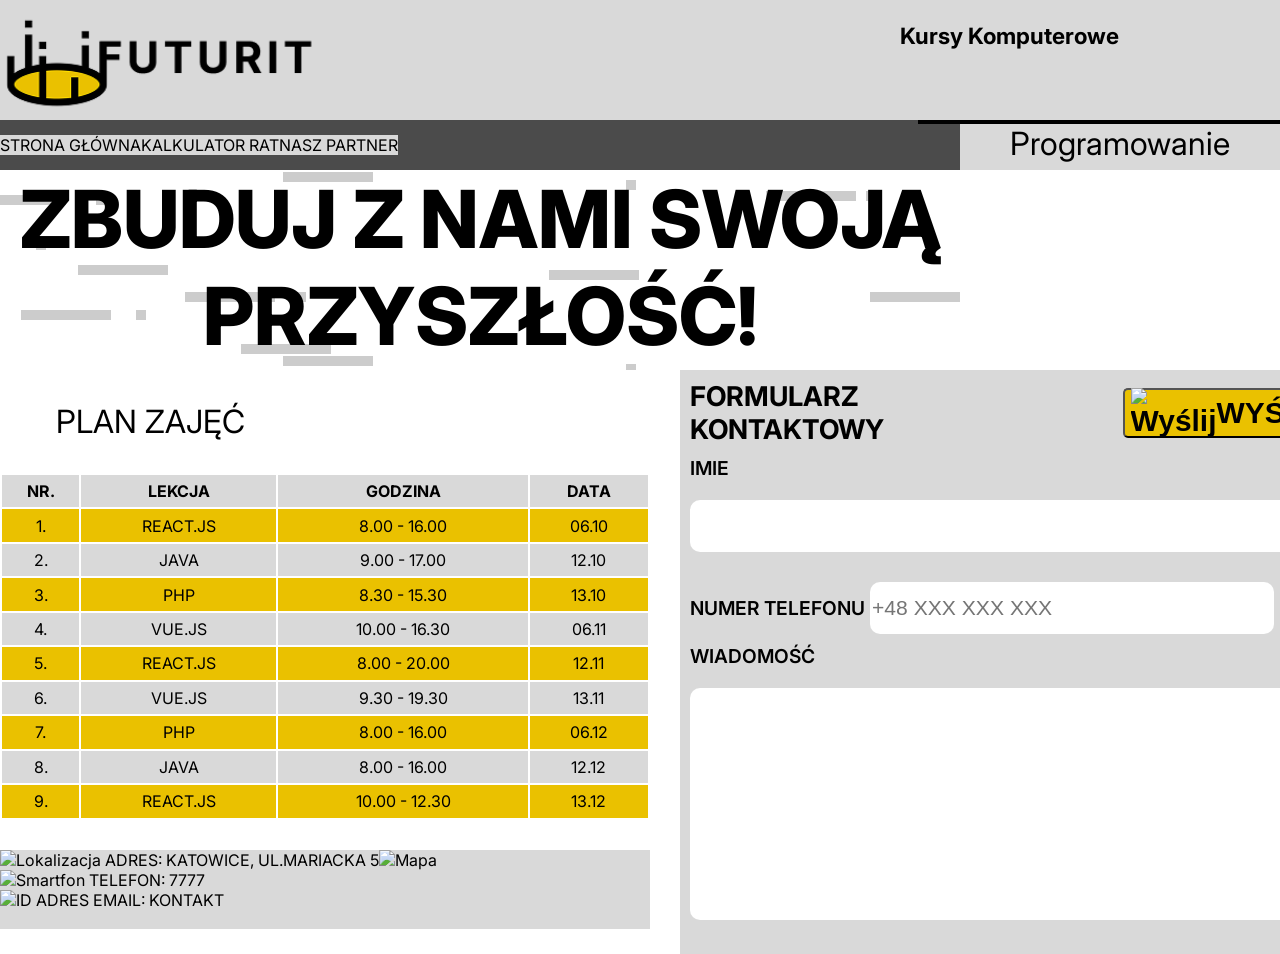
==== index.html @ 7f94a7f1 "Add files via upload" ====
<!DOCTYPE html>
<html lang="en">

<head>
    <meta charset="UTF-8">
    <meta name="viewport" content="width=device-width, initial-scale=1.0">
    <title>Document</title>
    <link rel="stylesheet" href="index.css">
</head>

<body>
    <nav class="futurit"><img src="498752202-ba5e4192-cb67-4ada-9306-887301d18d98.png" alt="Futurit" id="zdjecief">
        <section class="kursy">
            <h1>Kursy Komputerowe</h1>
        </section>
    </nav>
    <section class="git">
        <nav class="linki">
            <a href="#" id="sg">STRONA GŁÓWNA</a>
            <a href="#" id="kr">KALKULATOR RAT</a>
            <a href="#" id="np">NASZ PARTNER</a>
        </nav>
        <nav class="programowanie">
            <hr>
            <p class="prog">Programowanie</p>
        </nav>
    </section>
    <header class="tło">
        <p class="nami"> ZBUDUJ Z NAMI SWOJĄ PRZYSZŁOŚĆ!</p>
    </header>
    <section class="bigrodzic">
        <main>
            <section class="rodzic">
                <table>
                    <p class="plan">PLAN ZAJĘĆ</p>
                    <tr class="szary">
                        <th>NR.</th>
                        <th>LEKCJA</th>
                        <th>GODZINA</th>
                        <th>DATA</th>
                    </tr>
                    <tr class="zolty">
                        <td>1.</td>
                        <td>REACT.JS</td>
                        <td>8.00 - 16.00</td>
                        <td>06.10</td>
                    </tr>
                    <tr class="szary">
                        <td>2.</td>
                        <td>JAVA</td>
                        <td>9.00 - 17.00</td>
                        <td>12.10</td>
                    </tr>
                    <tr class="zolty">
                        <td>3.</td>
                        <td>PHP</td>
                        <td>8.30 - 15.30</td>
                        <td>13.10</td>
                    </tr>
                    <tr class="szary">
                        <td>4.</td>
                        <td>VUE.JS</td>
                        <td>10.00 - 16.30</td>
                        <td>06.11</td>
                    </tr>
                    <tr class="zolty">
                        <td>5.</td>
                        <td>REACT.JS</td>
                        <td>8.00 - 20.00</td>
                        <td>12.11</td>
                    </tr>
                    <tr class="szary">
                        <td>6.</td>
                        <td>VUE.JS</td>
                        <td>9.30 - 19.30</td>
                        <td>13.11</td>
                    </tr>
                    <tr class="zolty">
                        <td>7.</td>
                        <td>PHP</td>
                        <td>8.00 - 16.00</td>
                        <td>06.12</td>
                    </tr>
                    <tr class="szary">
                        <td>8.</td>
                        <td>JAVA</td>
                        <td>8.00 - 16.00</td>
                        <td>12.12</td>
                    </tr>
                    <tr class="zolty">
                        <td>9.</td>
                        <td>REACT.JS</td>
                        <td>10.00 - 12.30</td>
                        <td>13.12</td>
                    </tr>
                </table>
                <footer class="stopka">
                    <section class="rodz">
                        <label><img src="location-svgrepo-com.svg" alt="Lokalizacja" class="zdj"> ADRES: KATOWICE,
                            UL.MARIACKA 5</label>
                        <label><img src="smartphone-mobile-phone-svgrepo-com.svg" alt="Smartfon" class="zdj"> TELEFON:
                            7777</label>
                        <label><img src="id-card-svgrepo-com.svg" alt="ID" class="zdj"> ADRES EMAIL: <a
                                href="#">KONTAKT</a></label>
                    </section>
                    <section>
                        <img src="498753237-71de1c0b-3cdf-4ab1-b57c-8e6ebaf5f5a9.png" alt="Mapa" id="mapa">
                    </section>
                </footer>
            </section>
            <form action="#">
                <label class="formularz">FORMULARZ KONTAKTOWY
                    <button><img src="send-alt-2-svgrepo-com.svg" alt="Wyślij" id="send">WYŚLIJ</button>
                </label>
                <label class="la">IMIE
                    <input type="text" class="imie">
                </label>
                <label class="la">NUMER TELEFONU
                    <input type="number" placeholder="+48 XXX XXX XXX" class="numer">
                </label>
                <label class="la">WIADOMOŚĆ <input type="text" class="wiado"></label>
            </form>
        </main>
        <aside>
            <p>Programowanie</p>
            <article>
                <section>
                    <p>React.js</p>
                    <p>Cena: 5500 zł</p>
                    <p>Liczba godzin: 220</p>
                </section>
                <section>
                    <p>Vue.js</p>
                    <p>Cena: 3200 zł</p>
                    <p>Liczba godzin: 120</p>
                </section>
                <section>
                    <p>PHP</p>
                    <p>Cena: 9000 zł</p>
                    <p>Liczba godzin: 267</p>
                </section>
                <section>
                    <p>Java</p>
                    <p>Cena: 10000 zł</p>
                    <p>Liczba godzin: 300</p>
                </section>
            </article>
            <footer><img src="github-svgrepo-com.svg" alt="Github"></footer>
        </aside>
    </section>
</body>

</html>
---- index.css ----
@import url('https://fonts.googleapis.com/css2?family=Inter:ital,opsz,wght@0,14..32,100..900;1,14..32,100..900&display=swap');
body{
    font-family: "Inter";
    margin: 0;
}

.futurit{
    background-color: #D9D9D9;
    height: 120px;
    display: flex;
    justify-content: space-between;
}
.zdjecief{
    margin-left: 50px;
    height: 115px;
    width: 312px;
}
.kursy{
    display: flex;
    justify-self: flex-end;
    font-size: 120%;
    width: 320px;
    margin-right: 60px;
    text-align: center;
}
.linki{
    background-color: #4B4B4B;
    width: 75%;
    height: 50px;
    display: flex;
    align-items: center;
}
a{
    text-decoration: none;
    color: #000000;
    background-color: #D9D9D9
}
a:hover{
    background-color: #EAC100;
    transition: 0.2s;
}
.sg{
    background-color: #EAC100;
    margin-left: 40px;
    width: 150px;
    height: 35px;
    text-decoration: none;
    color: #000000;
    text-align: center;
    font-size: 90%;
}
.kr{
    text-decoration: none;
    color: #000000;
    margin-left: 20px;
    width: 150px;
    height: 35px;
    text-align: center;
    font-size: 90%;
}
.np{
    text-decoration: none;
    margin-left: 20px;
    color: #000000; 
    width: 150px;
    height: 35px;
    text-align: center;
    font-size: 90%;
}
.tło{
    font-size: 80px;
    font-weight: 800;
    text-align: center;
    height: 200px;
    width: 75%;
    background-image: url(498784722-05907420-fb08-4f53-9bf5-b3602198a61e.png);
}
.nami{
    margin: 0;
}
.plan{
    font-size: 200%;
    text-align: center;
    width: 300px;
}
.rodzic{
    width: 650px;
    height: 550px;
}
table{
    width: 100%;
    height: 63%;
}
.szary{
    background-color: #D9D9D9;
    width: 45%;
    text-align: center;
}
.zolty{
    background-color: #EAC100;
    width: 45%;
    text-align: center;
}
.stopka{
    background-color: #D9D9D9;
    height: 79px;
    margin-top: 30px;
    width: 650px;
    display: flex;
    flex-direction: row;
}
.zdj{
    width: 20px;
    height: 20px;
}
.rodz{
    display: flex;
    flex-direction: column;
}
.mapa{
    height: 79px;
    margin-left: 123px;
}
button{
    width: 230px;
    height: 50px;
    align-items: center;
    display: flex;
    flex-direction: row;
    background-color: #EAC100;
    margin-left: 150px;
    font-size: 110%;
    justify-content: center;
    font-weight: 700;
    border-radius: 5px;
}
main{
    display: flex;
    flex-direction: row;
}
.formularz{
    display: flex;
    flex-direction: row;
    align-items: center;
    font-size: 170%;
    font-weight: 700;
}
form{
    background-color: #D9D9D9;
    width: 46%;
    display: flex;
    flex-direction: column;
    padding: 10px;
    justify-self: end;
    margin-left: 30px;
}
.send{
    width: 50px;
    height: 50px;
}
.bigrodzic{
    display: flex;
    flex-direction: row;
}
.imie{
    margin-top: 20px;
    width: 700px;
    height: 50px;
    border-radius: 10px;
    border: none;
}
.numer{
    margin-top: 20px;
    width: 400px;
    height: 50px;
    border-radius: 10px;
    font-size: 110%;
    border: none;
}
.wiado{
    margin-top: 20px;
    width: 700px;
    height: 230px;
    border-radius: 10px;
    border: none;
}
.la{
    font-size: 120%;
    font-weight: 600;
    margin-top: 10px;
}
.programowanie{
    background-color: #D9D9D9;
    height: 50px;
    width: 25%;
    display: flex;
    align-items: center;
    flex-direction: column;
    font-size: 200%;
}
.git{
    display: flex;
    flex-direction: row;
    align-items: center;
}
hr{
    width: 400px;
    border: 2px solid #000000;
    margin: 0;
}
.prog{
    margin: 0;
}
aside{
    background-color: #D9D9D9;
    width: 500px;
}
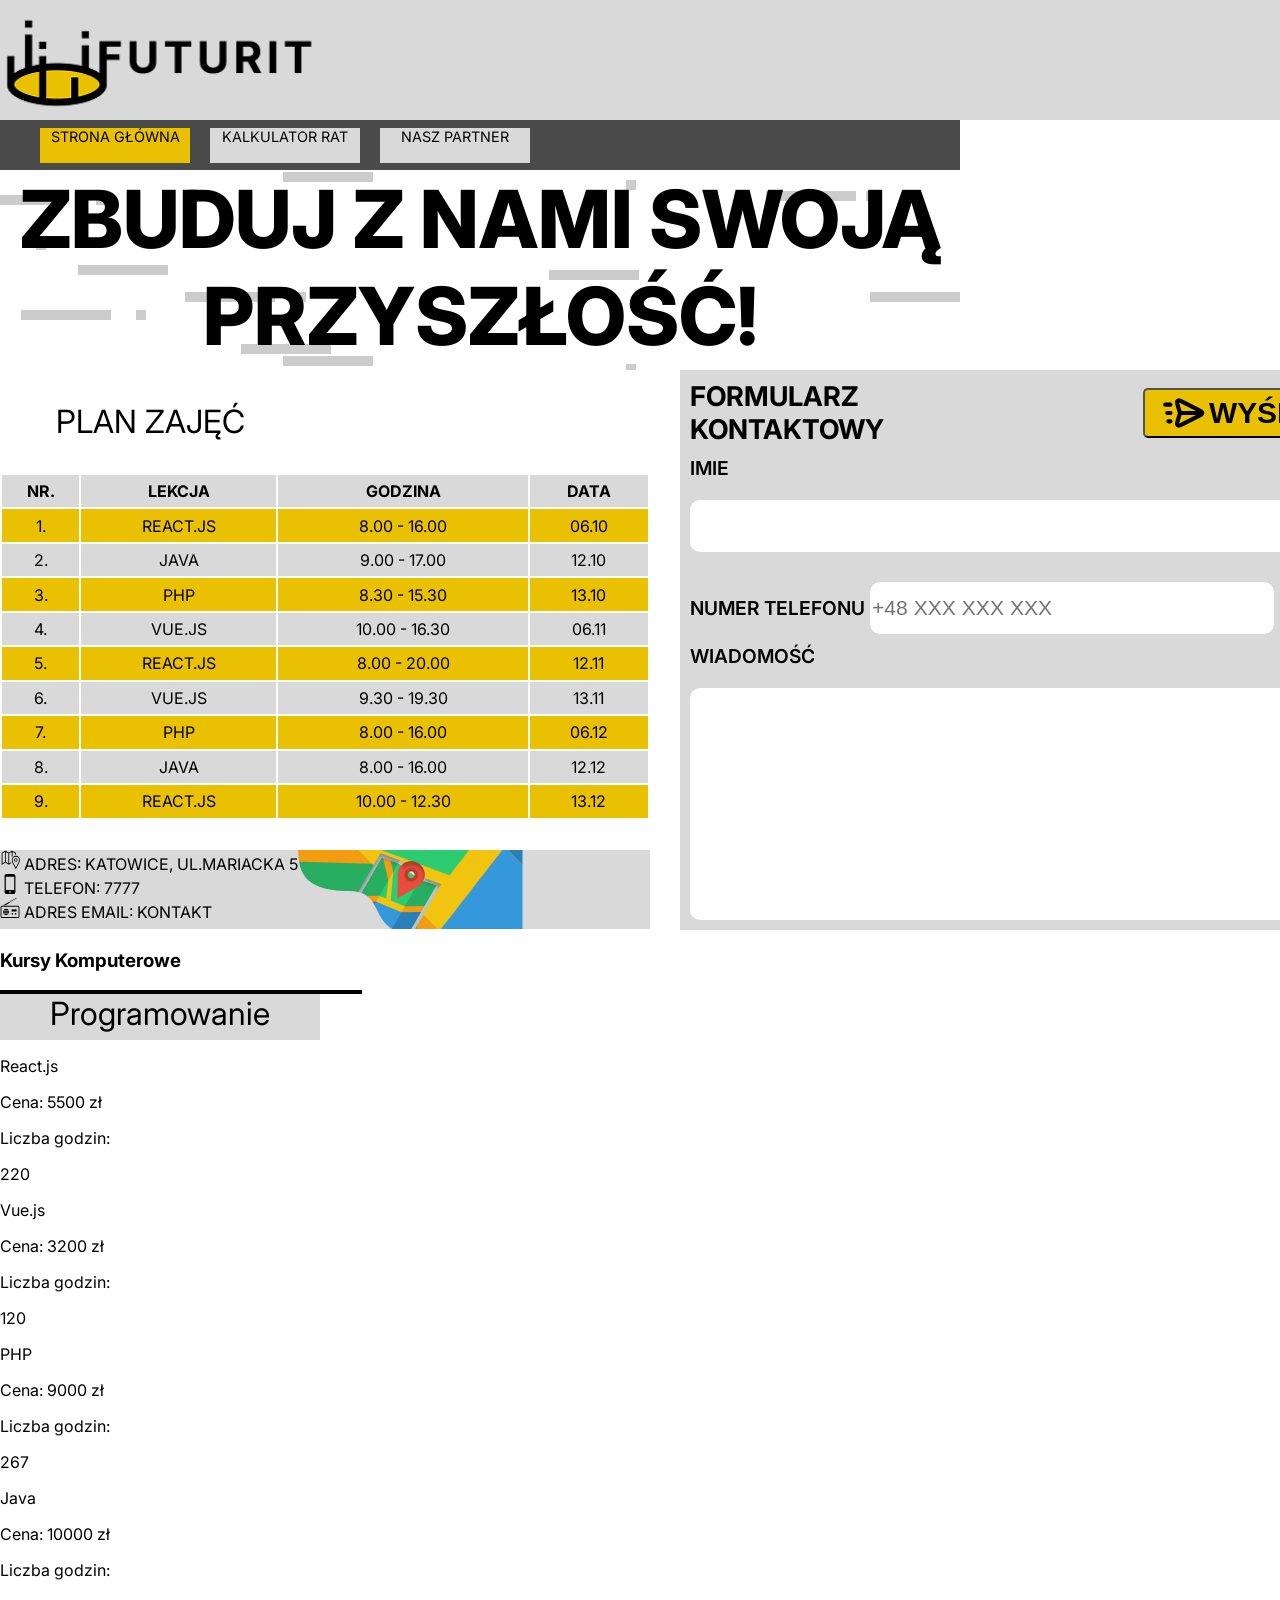
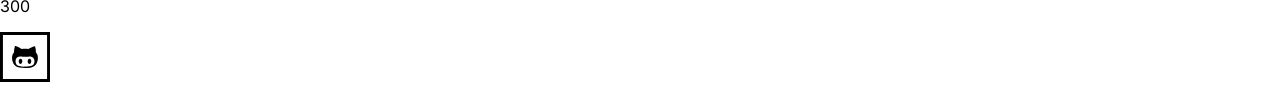
==== commit 243ebe80: "Update index.html" ====
--- a/index.html
+++ b/index.html
@@ -9,145 +9,171 @@
 </head>
 
 <body>
-    <nav class="futurit"><img src="498752202-ba5e4192-cb67-4ada-9306-887301d18d98.png" alt="Futurit" id="zdjecief">
-        <section class="kursy">
+    <section class="mainlewy">
+        <nav class="futurit"><img src="498752202-ba5e4192-cb67-4ada-9306-887301d18d98.png" alt="Futurit" id="zdjecief">
+
+        </nav>
+        <section class="git">
+            <nav class="linki">
+                <a href="#" class="sg">STRONA GŁÓWNA</a>
+                <a href="#" class="kr">KALKULATOR RAT</a>
+                <a href="#" class="np">NASZ PARTNER</a>
+            </nav>
+
+        </section>
+        <header class="tło">
+            <p class="nami"> ZBUDUJ Z NAMI SWOJĄ PRZYSZŁOŚĆ!</p>
+        </header>
+        <section class="bigrodzic">
+            <main>
+                <section class="rodzic">
+                    <table>
+                        <p class="plan">PLAN ZAJĘĆ</p>
+                        <tr class="szary">
+                            <th>NR.</th>
+                            <th>LEKCJA</th>
+                            <th>GODZINA</th>
+                            <th>DATA</th>
+                        </tr>
+                        <tr class="zolty">
+                            <td>1.</td>
+                            <td>REACT.JS</td>
+                            <td>8.00 - 16.00</td>
+                            <td>06.10</td>
+                        </tr>
+                        <tr class="szary">
+                            <td>2.</td>
+                            <td>JAVA</td>
+                            <td>9.00 - 17.00</td>
+                            <td>12.10</td>
+                        </tr>
+                        <tr class="zolty">
+                            <td>3.</td>
+                            <td>PHP</td>
+                            <td>8.30 - 15.30</td>
+                            <td>13.10</td>
+                        </tr>
+                        <tr class="szary">
+                            <td>4.</td>
+                            <td>VUE.JS</td>
+                            <td>10.00 - 16.30</td>
+                            <td>06.11</td>
+                        </tr>
+                        <tr class="zolty">
+                            <td>5.</td>
+                            <td>REACT.JS</td>
+                            <td>8.00 - 20.00</td>
+                            <td>12.11</td>
+                        </tr>
+                        <tr class="szary">
+                            <td>6.</td>
+                            <td>VUE.JS</td>
+                            <td>9.30 - 19.30</td>
+                            <td>13.11</td>
+                        </tr>
+                        <tr class="zolty">
+                            <td>7.</td>
+                            <td>PHP</td>
+                            <td>8.00 - 16.00</td>
+                            <td>06.12</td>
+                        </tr>
+                        <tr class="szary">
+                            <td>8.</td>
+                            <td>JAVA</td>
+                            <td>8.00 - 16.00</td>
+                            <td>12.12</td>
+                        </tr>
+                        <tr class="zolty">
+                            <td>9.</td>
+                            <td>REACT.JS</td>
+                            <td>10.00 - 12.30</td>
+                            <td>13.12</td>
+                        </tr>
+                    </table>
+                    <footer class="stopka">
+                        <section class="rodz">
+                            <label><img src="map-pin-svgrepo-com.svg" alt="Lokalizacja" class="zdj"> ADRES: KATOWICE,
+                                UL.MARIACKA 5</label>
+                            <label><img src="iphone-style-smartphone-material-svgrepo-com.svg" alt="Smartfon" class="zdj"> TELEFON:
+                                7777</label>
+                            <label><img src="radio-3-svgrepo-com.svg" alt="ID" class="zdj"> ADRES EMAIL: <a
+                                    href="#">KONTAKT</a></label>
+                        </section>
+                        <section>
+                            <img src="498753237-71de1c0b-3cdf-4ab1-b57c-8e6ebaf5f5a9.png" alt="Mapa" id="mapa">
+                        </section>
+                    </footer>
+                </section>
+                <form action="#">
+                    <label class="formularz">FORMULARZ KONTAKTOWY
+                        <button><img width="50px" src="send-alt-2-svgrepo-com.svg" alt="Wyślij" id="send">WYŚLIJ</button>
+                    </label>
+                    <label class="la">IMIE
+                        <input type="text" class="imie">
+                    </label>
+                    <label class="la">NUMER TELEFONU
+                        <input type="number" placeholder="+48 XXX XXX XXX" class="numer">
+                    </label>
+                    <label class="la">WIADOMOŚĆ <input type="text" class="wiado"></label>
+                </form>
+            </main>
+            
+        </section>
+    </section>
+    <section class="mainprawy">
+        <section class="kurs">
             <h1>Kursy Komputerowe</h1>
         </section>
-    </nav>
-    <section class="git">
-        <nav class="linki">
-            <a href="#" id="sg">STRONA GŁÓWNA</a>
-            <a href="#" id="kr">KALKULATOR RAT</a>
-            <a href="#" id="np">NASZ PARTNER</a>
-        </nav>
         <nav class="programowanie">
             <hr>
             <p class="prog">Programowanie</p>
         </nav>
-    </section>
-    <header class="tło">
-        <p class="nami"> ZBUDUJ Z NAMI SWOJĄ PRZYSZŁOŚĆ!</p>
-    </header>
-    <section class="bigrodzic">
-        <main>
-            <section class="rodzic">
-                <table>
-                    <p class="plan">PLAN ZAJĘĆ</p>
-                    <tr class="szary">
-                        <th>NR.</th>
-                        <th>LEKCJA</th>
-                        <th>GODZINA</th>
-                        <th>DATA</th>
-                    </tr>
-                    <tr class="zolty">
-                        <td>1.</td>
-                        <td>REACT.JS</td>
-                        <td>8.00 - 16.00</td>
-                        <td>06.10</td>
-                    </tr>
-                    <tr class="szary">
-                        <td>2.</td>
-                        <td>JAVA</td>
-                        <td>9.00 - 17.00</td>
-                        <td>12.10</td>
-                    </tr>
-                    <tr class="zolty">
-                        <td>3.</td>
-                        <td>PHP</td>
-                        <td>8.30 - 15.30</td>
-                        <td>13.10</td>
-                    </tr>
-                    <tr class="szary">
-                        <td>4.</td>
-                        <td>VUE.JS</td>
-                        <td>10.00 - 16.30</td>
-                        <td>06.11</td>
-                    </tr>
-                    <tr class="zolty">
-                        <td>5.</td>
-                        <td>REACT.JS</td>
-                        <td>8.00 - 20.00</td>
-                        <td>12.11</td>
-                    </tr>
-                    <tr class="szary">
-                        <td>6.</td>
-                        <td>VUE.JS</td>
-                        <td>9.30 - 19.30</td>
-                        <td>13.11</td>
-                    </tr>
-                    <tr class="zolty">
-                        <td>7.</td>
-                        <td>PHP</td>
-                        <td>8.00 - 16.00</td>
-                        <td>06.12</td>
-                    </tr>
-                    <tr class="szary">
-                        <td>8.</td>
-                        <td>JAVA</td>
-                        <td>8.00 - 16.00</td>
-                        <td>12.12</td>
-                    </tr>
-                    <tr class="zolty">
-                        <td>9.</td>
-                        <td>REACT.JS</td>
-                        <td>10.00 - 12.30</td>
-                        <td>13.12</td>
-                    </tr>
-                </table>
-                <footer class="stopka">
-                    <section class="rodz">
-                        <label><img src="location-svgrepo-com.svg" alt="Lokalizacja" class="zdj"> ADRES: KATOWICE,
-                            UL.MARIACKA 5</label>
-                        <label><img src="smartphone-mobile-phone-svgrepo-com.svg" alt="Smartfon" class="zdj"> TELEFON:
-                            7777</label>
-                        <label><img src="id-card-svgrepo-com.svg" alt="ID" class="zdj"> ADRES EMAIL: <a
-                                href="#">KONTAKT</a></label>
+        <section class="prawo">
+            <section class="podprawo">
+                <section class="react">
+                    <section class="jezyk">
+                        <p class="textR">React.js</p>
+                        <p>Cena: 5500 zł</p>
                     </section>
-                    <section>
-                        <img src="498753237-71de1c0b-3cdf-4ab1-b57c-8e6ebaf5f5a9.png" alt="Mapa" id="mapa">
+                    <section class="czas">
+                        <p>Liczba godzin:</p>
+                        <p>220</p>
                     </section>
-                </footer>
+                </section>
+                <section class="vue">
+                    <section class="jezyk">
+                        <p class="textV">Vue.js</p>
+                        <p>Cena: 3200 zł</p>
+                    </section>
+                    <section class="czas">
+                        <p>Liczba godzin:</p>
+                        <p>120</p>
+                    </section>
+                </section>
+                <section class="php">
+                    <section class="jezyk">
+                        <p class="textP">PHP</p>
+                        <p>Cena: 9000 zł</p>
+                    </section>
+                    <section class="czas">
+                        <p>Liczba godzin:</p>
+                        <p>267</p>
+                    </section>
+                </section>
+                <section class="java">
+                    <section class="jezyk">
+                        <p class="textJ">Java</p>
+                        <p>Cena: 10000 zł</p>
+                    </section>
+                    <section class="czas">
+                        <p>Liczba godzin:</p>
+                        <p>300</p>
+                    </section>
+                </section>
             </section>
-            <form action="#">
-                <label class="formularz">FORMULARZ KONTAKTOWY
-                    <button><img src="send-alt-2-svgrepo-com.svg" alt="Wyślij" id="send">WYŚLIJ</button>
-                </label>
-                <label class="la">IMIE
-                    <input type="text" class="imie">
-                </label>
-                <label class="la">NUMER TELEFONU
-                    <input type="number" placeholder="+48 XXX XXX XXX" class="numer">
-                </label>
-                <label class="la">WIADOMOŚĆ <input type="text" class="wiado"></label>
-            </form>
-        </main>
-        <aside>
-            <p>Programowanie</p>
-            <article>
-                <section>
-                    <p>React.js</p>
-                    <p>Cena: 5500 zł</p>
-                    <p>Liczba godzin: 220</p>
-                </section>
-                <section>
-                    <p>Vue.js</p>
-                    <p>Cena: 3200 zł</p>
-                    <p>Liczba godzin: 120</p>
-                </section>
-                <section>
-                    <p>PHP</p>
-                    <p>Cena: 9000 zł</p>
-                    <p>Liczba godzin: 267</p>
-                </section>
-                <section>
-                    <p>Java</p>
-                    <p>Cena: 10000 zł</p>
-                    <p>Liczba godzin: 300</p>
-                </section>
-            </article>
-            <footer><img src="github-svgrepo-com.svg" alt="Github"></footer>
-        </aside>
+                <footer class="github"><img width="50px" src="github-svgrepo-com.svg" alt="Github"></footer>
+        </section>
     </section>
 </body>
 
-</html>+</html>
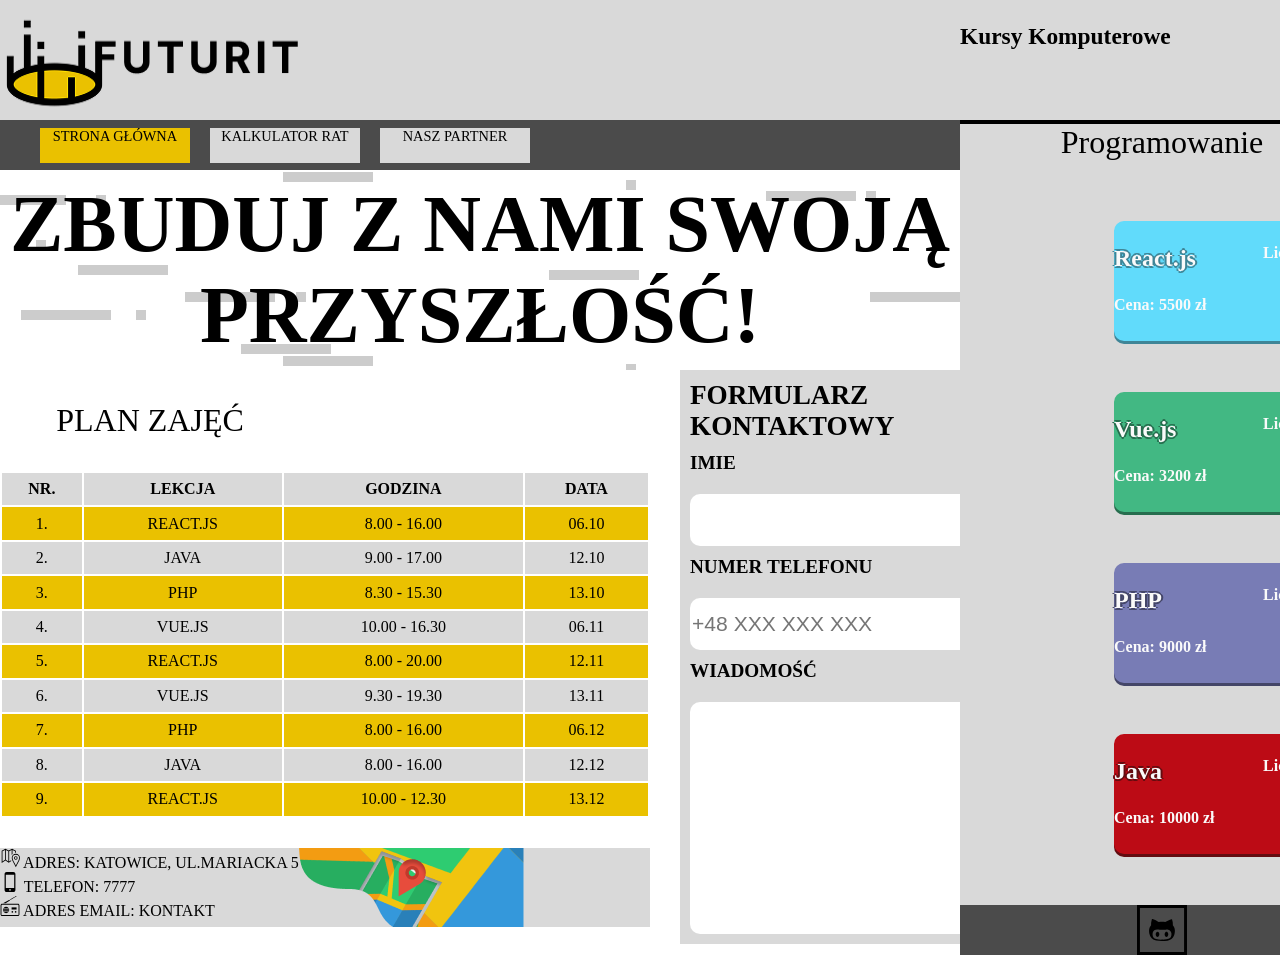
==== commit cbeabec9: "Update index.html" ====
--- a/index.html
+++ b/index.html
@@ -15,9 +15,9 @@
         </nav>
         <section class="git">
             <nav class="linki">
-                <a href="#" class="sg">STRONA GŁÓWNA</a>
-                <a href="#" class="kr">KALKULATOR RAT</a>
-                <a href="#" class="np">NASZ PARTNER</a>
+                <a href="Index.html" class="sg">STRONA GŁÓWNA</a>
+                <a href="index2.html" class="kr">KALKULATOR RAT</a>
+                <a href="#" class="np">NASZ PARTNER</a> <!-- index3 -->
             </nav>
 
         </section>
@@ -128,6 +128,9 @@
             <hr>
             <p class="prog">Programowanie</p>
         </nav>
+
+        <!-- DRUGA POWOŁA -->
+
         <section class="prawo">
             <section class="podprawo">
                 <section class="react">
--- a/index.css
+++ b/index.css
@@ -1,9 +1,28 @@
+:root{
+    --black: #000000;
+    --contrast: #4B4B4B;
+    --yellow : #EAC100;
+    --white : #FAFAFA,;
+    --bbblue : #61DBFB;
+    --green : #42B883;
+    --purple : #787CB5;
+    --red : #BC0B15;
+    --grey : #D9D9D9;
+}
+
 @import url('https://fonts.googleapis.com/css2?family=Inter:ital,opsz,wght@0,14..32,100..900;1,14..32,100..900&display=swap');
 body{
+    display: flex;
+    flex-direction: row;
     font-family: "Inter";
     margin: 0;
 }
 
+.mainlewy{
+    display: flex;
+    flex-direction: column;
+    width: 75%;
+}
 .futurit{
     background-color: #D9D9D9;
     height: 120px;
@@ -15,17 +34,10 @@
     height: 115px;
     width: 312px;
 }
-.kursy{
-    display: flex;
-    justify-self: flex-end;
-    font-size: 120%;
-    width: 320px;
-    margin-right: 60px;
-    text-align: center;
-}
+
 .linki{
     background-color: #4B4B4B;
-    width: 75%;
+    width: 100%;
     height: 50px;
     display: flex;
     align-items: center;
@@ -68,14 +80,18 @@
     font-size: 90%;
 }
 .tło{
+    display: flex;
+    justify-content: center;
+    align-items: center;
     font-size: 80px;
     font-weight: 800;
     text-align: center;
     height: 200px;
-    width: 75%;
+    width: 100%;
     background-image: url(498784722-05907420-fb08-4f53-9bf5-b3602198a61e.png);
 }
 .nami{
+    
     margin: 0;
 }
 .plan{
@@ -164,14 +180,14 @@
 }
 .imie{
     margin-top: 20px;
-    width: 700px;
+    width: 640px;
     height: 50px;
     border-radius: 10px;
     border: none;
 }
 .numer{
     margin-top: 20px;
-    width: 400px;
+    width: 510px;
     height: 50px;
     border-radius: 10px;
     font-size: 110%;
@@ -179,7 +195,7 @@
 }
 .wiado{
     margin-top: 20px;
-    width: 700px;
+    width: 640px;
     height: 230px;
     border-radius: 10px;
     border: none;
@@ -214,4 +230,199 @@
 aside{
     background-color: #D9D9D9;
     width: 500px;
-}+}
+.mainprawy{
+    display: flex;
+    flex-direction: column;
+}
+
+.kurs{
+    display: flex;
+    background-color: var(--grey);
+    justify-self: flex-end;
+    font-size: 20px;
+    width: 100%;
+    height: 120px;
+    text-align: center;
+}
+
+.programowanie{
+    background-color: #D9D9D9;
+    height: 50px;
+    width: 100%;
+    display: flex;
+    align-items: center;
+    flex-direction: column;
+    font-size: 200%;
+}
+
+.prawo{
+    display: flex;
+    flex-direction: column;
+    background-color: var(--grey);
+    height: 785px;
+}
+.podprawo{
+    display: flex;
+    height: 735px;
+    justify-content: space-evenly;
+    flex-direction: column;
+    align-items: end;
+}
+.react{
+    display: flex;
+    background-color: var(--bbblue);
+    box-shadow: 0 3px #3f8597;
+    color: #FAFAFA;
+    justify-content: space-between;
+    transition: 0.078s;
+    width: 250px;
+    height: 120px;
+    font-weight: 700;
+    border-bottom-left-radius: 10px;
+    border-top-left-radius: 10px;
+}
+
+.react:hover{
+    width: 350px;
+    transition: 0.078s;
+}
+
+.textR{
+    font-size: x-large;
+    text-shadow: -2px 0px #3f8597,0px 2px #3f8597,0px -2px #3f8597, 2px 0px #3f8597;
+}
+
+.vue{
+    display: flex;
+    background-color: var(--green);
+    box-shadow: 0 3px #276d4e;
+    color: #FAFAFA;
+    justify-content: space-between;
+    transition: 0.078s;
+    width: 250px;
+    height: 120px;
+    font-weight: 700;
+    border-bottom-left-radius: 10px;
+    border-top-left-radius: 10px;
+}
+
+.vue:hover{
+    width: 350px;
+    transition: 0.078s;
+}
+
+.textV{
+    font-size: x-large;
+    text-shadow: -2px 0px #276d4e,0px 2px #276d4e,0px -2px #276d4e, 2px 0px #276d4e;
+}
+
+.php{
+    display: flex;
+    background-color: var(--purple);
+    box-shadow: 0 3px #444668;
+    color: #FAFAFA;
+    justify-content: space-between;
+    transition: 0.078s;
+    width: 250px;
+    height: 120px;
+    font-weight: 700;
+    border-bottom-left-radius: 10px;
+    border-top-left-radius: 10px;
+}
+
+.php:hover{
+    width: 350px;
+    transition: 0.078s;
+}
+
+.textP{
+    font-size: x-large;
+    text-shadow: -2px 0px #444668,0px 2px #444668,0px -2px #444668, 2px 0px #444668;
+}
+
+.java{
+    display: flex;
+    background-color: var(--red);
+    box-shadow: 0 3px #630c10;
+    color: #FAFAFA;
+    justify-content: space-between;
+    transition: 0.078s;
+    width: 250px;
+    height: 120px;
+    font-weight: 900;
+    border-bottom-left-radius: 10px;
+    border-top-left-radius: 10px;
+}
+
+.java:hover{
+    width: 350px;
+    transition: 0.078s;
+}
+
+.textJ{
+    font-size: x-large;
+    text-shadow: -2px 0px #630c10,0px 2px #630c10,0px -2px #630c10, 2px 0px #630c10;
+}
+
+.czas{
+    display: flex;
+    flex-direction: column;
+    justify-content: space-evenly;
+    text-align: center;
+}
+
+.github{
+    display: flex;
+    background-color: var(--contrast);
+    justify-content: center;
+}
+
+/* Drugi HTML */
+
+.srodek{
+    background-color: #D9D9D9;
+    width: 1050px;
+    height: 500px;
+    margin-left: 200px;
+    margin-top: 30px;
+    margin-right: 220px;
+    display: flex;
+    flex-direction: row;
+}
+.kalkulator{
+    display: flex;
+    flex-wrap: wrap;
+    flex-direction: column;
+}
+.rata{
+    background-color: #4B4B4B;
+    width: 300px;
+    height: 250px;
+    border-radius: 5px;
+    margin-left: 20px;
+    display: flex;
+    flex-direction: column;
+    justify-content: space-evenly;
+    color: #FFFFFF;
+    font-size: 130%;
+}
+.check{
+    border-radius: 30px;
+    width: 20px;
+    height: 20px;
+}
+.miasta{
+    background-color: #4B4B4B;
+    width: 250px;
+    height: 50px;
+    color: #FFFFFF;
+    border-radius: 5px;
+    margin-left: 20px;
+    font-weight: 700;
+}
+.miasto{
+    margin-top: 70px;
+    width: 300px;
+    height: 400px;
+}
